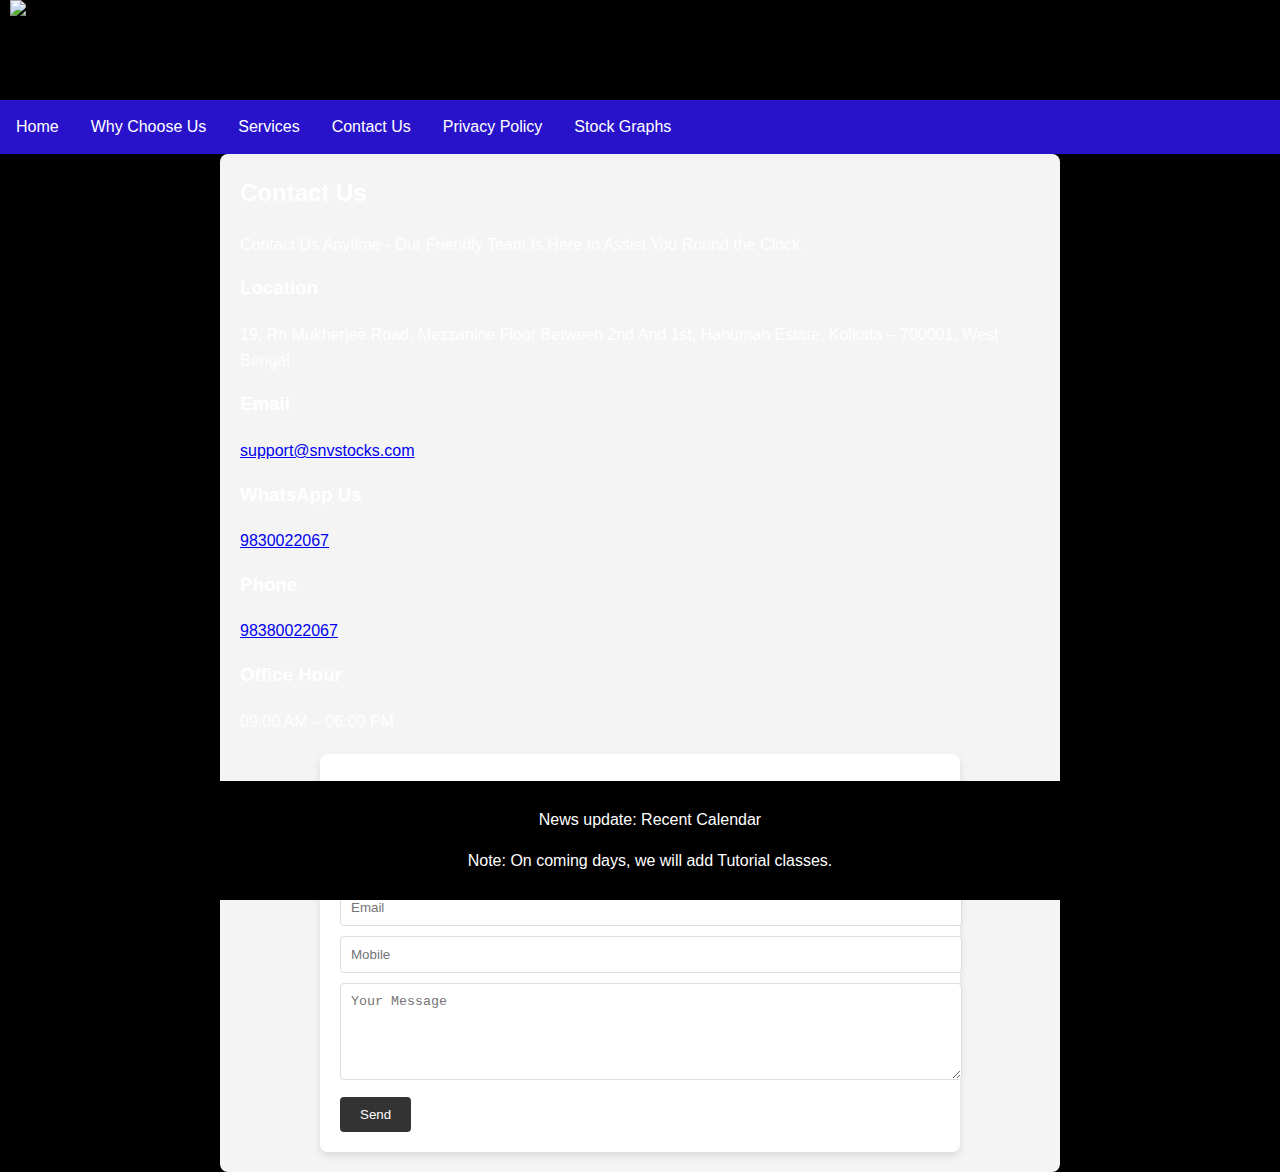
==== contact.html @ 6fb644c7 "Adding more elements. Need to place them correctly now" ====
<!DOCTYPE html>
<html lang="en">
<head>
    <meta charset="UTF-8">
    <meta name="viewport" content="width=device-width, initial-scale=1.0">
    <title>MF Website - Contact Us</title>
    <link rel="stylesheet" href="css/styles.css">
    <style>
        .contact-container {
            max-width: 800px;
            margin: 0 auto;
            padding: 20px;
            background-color: #f4f4f4;
            border-radius: 8px;
            box-shadow: 0 4px 8px rgba(0,0,0,0.1);
        }
        .contact-container h2 {
            margin-top: 0;
        }
        .contact-details {
            margin-bottom: 20px;
        }
        .contact-details h3 {
            margin-top: 0;
        }
        .contact-details .info {
            margin-bottom: 10px;
        }
        .contact-form {
            max-width: 600px;
            margin: 0 auto;
            background-color: #fff;
            padding: 20px;
            border-radius: 8px;
            box-shadow: 0 4px 8px rgba(0,0,0,0.1);
        }
        .contact-form input, .contact-form textarea {
            width: 100%;
            padding: 10px;
            margin-bottom: 10px;
            border: 1px solid #ddd;
            border-radius: 4px;
        }
        .contact-form button {
            padding: 10px 20px;
            background-color: #333;
            color: white;
            border: none;
            border-radius: 4px;
            cursor: pointer;
        }
        .contact-form button:hover {
            background-color: #555;
        }
    </style>
</head>
<body>
    <header>
        <div class="banner">
            <img src="images/images.jpg" alt="Banner Image">
        </div>
        <div class="logo-section">
            <p>AXIS Securities<br>Authorized Partner</p>
        </div>
        <nav>
            <ul>
                <li><a href="index.html">Home</a></li>
                <li><a href="why-choose-us.html">Why Choose Us</a></li>
                <li><a href="services.html">Services</a></li>
                <li><a href="contact.html">Contact Us</a></li>
                <li><a href="privacy-policy.html">Privacy Policy</a></li>
                <li><a href="graphs.html">Stock Graphs</a></li>
            </ul>
        </nav>
    </header>

    <main class="contact-container">
        <h2>Contact Us</h2>
        <p>Contact Us Anytime - Our Friendly Team Is Here to Assist You Round the Clock.</p>
        
        <div class="contact-details">
            <div class="info">
                <h3>Location</h3>
                <p>19, Rn Mukherjee Road, Mezzanine Floor Between 2nd And 1st, Hanuman Estate, Kolkata – 700001, West Bengal</p>
            </div>
            <div class="info">
                <h3>Email</h3>
                <p><a href="mailto:support@snvstocks.com">support@snvstocks.com</a></p>
            </div>
            <div class="info">
                <h3>WhatsApp Us</h3>
                <p><a href="https://wa.me/9830022067">9830022067</a></p>
            </div>
            <div class="info">
                <h3>Phone</h3>
                <p><a href="tel:98380022067">98380022067</a></p>
            </div>
            <div class="info">
                <h3>Office Hour</h3>
                <p>09:00 AM – 06:00 PM</p>
            </div>
        </div>

        <div class="contact-form">
            <h3>Let's Talk</h3>
            <form id="contact-form">
                <input type="text" id="name" placeholder="Name" required>
                <input type="email" id="email" placeholder="Email" required>
                <input type="tel" id="mobile" placeholder="Mobile" required>
                <textarea id="message" placeholder="Your Message" rows="5" required></textarea>
                <button type="submit">Send</button>
            </form>
        </div>
    </main>

    <footer>
        <p>News update: Recent Calendar</p>
        <p>Note: On coming days, we will add Tutorial classes.</p>
    </footer>

    <script src="js/script.js"></script>
</body>
</html>
---- css/styles.css ----
body {
  font-family: Arial, sans-serif;
  margin: 0;
  padding: 0;
  line-height: 1.6;
  background-color: black;
}

.qqw{
  background-image: url('../images/second_bg.jpg');
  /* Center the background */
  background-position: center;
    
  /* Make sure the image doesn't repeat */
  background-repeat: no-repeat;

  /* Scale the image to cover the entire background */
  background-size: cover;
  
  /* Ensure the whole viewport is used */
  height: 100vh;
  margin: 0;
}
nav {
  padding-top: 100px;
  width: 100%;
}
nav ul {
  list-style-type: none;
  margin: 0;
  padding: 0;
  overflow: hidden;
  background-color: #2813cb;; /* Dark background for navigation */
}

nav ul li {
  float: left;
}

nav ul li a {
  display: block;
  color: white;
  text-align: center;
  padding: 14px 16px;
  text-decoration: none;
}

nav li a:hover:not(.active) {
  background-color: #111;
}

.active {
  background-color: #04AA6D;
}
.logo-section {
  position: absolute;
  white-space: nowrap;
  top: 500px;  /* Adjust as needed to place it where you want */
  right: 100%;  /* Start from right outside the viewport */
  font-size: 24px;
  color: black;
  animation: scrollText 10s linear infinite;  /* Animate for 10 seconds */
}

@keyframes scrollText {
  0% {
      right: 100%;  /* Start outside the right edge */
  }
  100% {
      right: 0%;  /* Move completely to the left */
  }
}

/* Banner styles to make it full-width */
.banner {
  position: absolute;  /* Distance from the top */
    left: 10px; /* Distance from the left */
}

.banner img {
  width: 100px;  /* Adjust the size of the image */
  height: auto;  /* Maintain aspect ratio */
}

/* Main content styling */
main {
  padding: 20px;
  color: white
}

/* Footer styling */
footer {
  background-color: black;
  color: #fff;
  text-align: center;
  padding: 10px;
  position: fixed;
  bottom: 0;
  width: 100%;
}
p{
  color: white
}
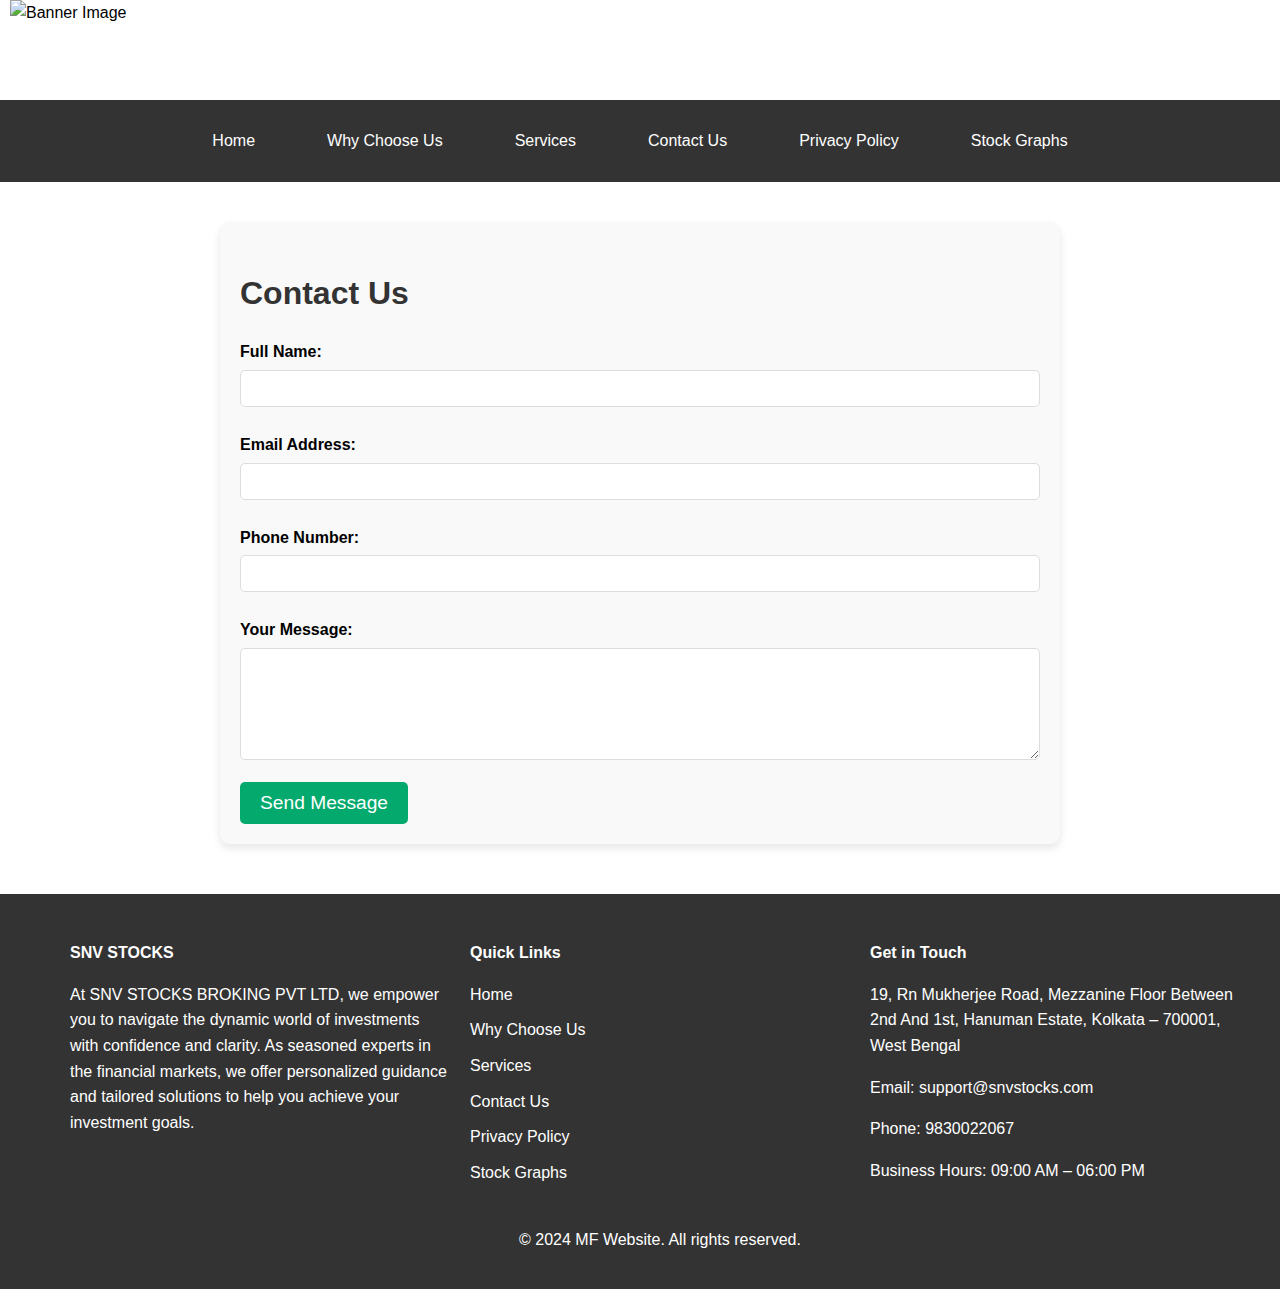
==== commit eabaac0a: "frontend changes and backend start" ====
--- a/contact.html
+++ b/contact.html
@@ -6,51 +6,145 @@
     <title>MF Website - Contact Us</title>
     <link rel="stylesheet" href="css/styles.css">
     <style>
-        .contact-container {
+
+        /* Navigation styling */
+        nav ul {
+            list-style-type: none;
+            margin: 0;
+            padding: 0;
+            display: flex;
+            justify-content: center;
+            background-color: #333;
+        }
+
+        nav ul li {
+            padding: 14px 20px;
+        }
+
+        nav ul li a {
+            color: white;
+            text-decoration: none;
+            font-size: 16px;
+        }
+
+        nav ul li a:hover {
+            background-color: #575757;
+        }
+
+        
+
+        /* Contact form styling */
+        .contact-form {
             max-width: 800px;
-            margin: 0 auto;
+            margin: 40px auto;
             padding: 20px;
-            background-color: #f4f4f4;
-            border-radius: 8px;
-            box-shadow: 0 4px 8px rgba(0,0,0,0.1);
-        }
-        .contact-container h2 {
-            margin-top: 0;
-        }
-        .contact-details {
+            background-color: #f9f9f9;
+            border-radius: 10px;
+            box-shadow: 0 4px 8px rgba(0, 0, 0, 0.1);
+        }
+
+        .contact-form h2 {
+            font-size: 2em;
             margin-bottom: 20px;
-        }
-        .contact-details h3 {
-            margin-top: 0;
-        }
-        .contact-details .info {
-            margin-bottom: 10px;
-        }
-        .contact-form {
-            max-width: 600px;
-            margin: 0 auto;
-            background-color: #fff;
-            padding: 20px;
-            border-radius: 8px;
-            box-shadow: 0 4px 8px rgba(0,0,0,0.1);
-        }
+            color: #333;
+        }
+
+        .contact-form label {
+            display: block;
+            margin: 10px 0 5px;
+            font-weight: bold;
+        }
+
         .contact-form input, .contact-form textarea {
             width: 100%;
             padding: 10px;
+            margin-bottom: 15px;
+            border: 1px solid #ddd;
+            border-radius: 5px;
+            box-sizing: border-box;
+        }
+
+        .contact-form textarea {
+            resize: vertical;
+        }
+
+        .contact-form button {
+            background-color: #04AA6D;
+            color: white;
+            padding: 10px 20px;
+            border: none;
+            border-radius: 5px;
+            cursor: pointer;
+            font-size: 1.2em;
+        }
+
+        .contact-form button:hover {
+            background-color: #028a57;
+        }
+
+        /* Footer styling */
+        footer {
+            background-color: #333;
+            color: white; /* Set footer text color to white */
+            padding: 20px;
+            text-align: center;
+            position: relative;
+            width: 100%;
+            margin-top: 50px; /* Add spacing above the footer */
+        }
+
+        .footer-container {
+            display: flex;
+            justify-content: space-between;
+            flex-wrap: wrap;
+            max-width: 1200px;
+            margin: 0 auto;
+        }
+
+        .footer-about, .footer-quick-links, .footer-contact {
+            flex: 1;
+            min-width: 250px;
+            margin: 10px;
+            text-align: left;
+        }
+
+        .footer-about p {
             margin-bottom: 10px;
-            border: 1px solid #ddd;
-            border-radius: 4px;
-        }
-        .contact-form button {
-            padding: 10px 20px;
-            background-color: #333;
-            color: white;
-            border: none;
-            border-radius: 4px;
-            cursor: pointer;
-        }
-        .contact-form button:hover {
-            background-color: #555;
+        }
+
+        .footer-quick-links ul {
+            list-style-type: none;
+            padding: 0;
+        }
+
+        .footer-quick-links ul li {
+            margin-bottom: 10px;
+        }
+
+        .footer-quick-links ul li a {
+            color: white; /* Ensure links in the footer are white */
+            text-decoration: none;
+        }
+
+        .footer-quick-links ul li a:hover {
+            text-decoration: underline;
+        }
+
+        .footer-contact a {
+            color: white; /* Ensure links in the footer are white */
+            text-decoration: none;
+        }
+
+        .footer-contact a:hover {
+            text-decoration: underline;
+        }
+
+        /* Adjust for small screens */
+        @media (max-width: 768px) {
+            .footer-container {
+                flex-direction: column;
+                align-items: center;
+            }
         }
     </style>
 </head>
@@ -74,50 +168,53 @@
         </nav>
     </header>
 
-    <main class="contact-container">
+    <!-- Contact Form -->
+    <div class="contact-form">
         <h2>Contact Us</h2>
-        <p>Contact Us Anytime - Our Friendly Team Is Here to Assist You Round the Clock.</p>
-        
-        <div class="contact-details">
-            <div class="info">
-                <h3>Location</h3>
+        <form action="php/contact-form-handler.php" method="post">
+            <label for="name">Full Name:</label>
+            <input type="text" id="name" name="name" required>
+
+            <label for="email">Email Address:</label>
+            <input type="email" id="email" name="email" required>
+
+            <label for="phone">Phone Number:</label>
+            <input type="tel" id="phone" name="phone">
+
+            <label for="message">Your Message:</label>
+            <textarea id="message" name="message" rows="6" required></textarea>
+
+            <button type="submit">Send Message</button>
+        </form>
+    </div>
+
+    <!-- Footer -->
+    <footer>
+        <div class="footer-container">
+            <div class="footer-about">
+                <p><strong>SNV STOCKS</strong></p>
+                <p>At SNV STOCKS BROKING PVT LTD, we empower you to navigate the dynamic world of investments with confidence and clarity. As seasoned experts in the financial markets, we offer personalized guidance and tailored solutions to help you achieve your investment goals.</p>
+            </div>
+            <div class="footer-quick-links">
+                <p><strong>Quick Links</strong></p>
+                <ul>
+                    <li><a href="index.html">Home</a></li>
+                    <li><a href="why-choose-us.html">Why Choose Us</a></li>
+                    <li><a href="services.html">Services</a></li>
+                    <li><a href="contact.html">Contact Us</a></li>
+                    <li><a href="privacy-policy.html">Privacy Policy</a></li>
+                    <li><a href="graphs.html">Stock Graphs</a></li>
+                </ul>
+            </div>
+            <div class="footer-contact">
+                <p><strong>Get in Touch</strong></p>
                 <p>19, Rn Mukherjee Road, Mezzanine Floor Between 2nd And 1st, Hanuman Estate, Kolkata – 700001, West Bengal</p>
-            </div>
-            <div class="info">
-                <h3>Email</h3>
-                <p><a href="mailto:support@snvstocks.com">support@snvstocks.com</a></p>
-            </div>
-            <div class="info">
-                <h3>WhatsApp Us</h3>
-                <p><a href="https://wa.me/9830022067">9830022067</a></p>
-            </div>
-            <div class="info">
-                <h3>Phone</h3>
-                <p><a href="tel:98380022067">98380022067</a></p>
-            </div>
-            <div class="info">
-                <h3>Office Hour</h3>
-                <p>09:00 AM – 06:00 PM</p>
+                <p>Email: <a href="mailto:support@snvstocks.com">support@snvstocks.com</a></p>
+                <p>Phone: <a href="tel:9830022067">9830022067</a></p>
+                <p>Business Hours: 09:00 AM – 06:00 PM</p>
             </div>
         </div>
-
-        <div class="contact-form">
-            <h3>Let's Talk</h3>
-            <form id="contact-form">
-                <input type="text" id="name" placeholder="Name" required>
-                <input type="email" id="email" placeholder="Email" required>
-                <input type="tel" id="mobile" placeholder="Mobile" required>
-                <textarea id="message" placeholder="Your Message" rows="5" required></textarea>
-                <button type="submit">Send</button>
-            </form>
-        </div>
-    </main>
-
-    <footer>
-        <p>News update: Recent Calendar</p>
-        <p>Note: On coming days, we will add Tutorial classes.</p>
+        <p>&copy; 2024 MF Website. All rights reserved.</p>
     </footer>
-
-    <script src="js/script.js"></script>
 </body>
 </html>
--- a/css/styles.css
+++ b/css/styles.css
@@ -3,17 +3,18 @@
   margin: 0;
   padding: 0;
   line-height: 1.6;
-  background-color: black;
+  background-color: white;
 }
 
-.qqw{
-  background-image: url('../images/second_bg.jpg');
+.qqw {
+  /* background-image: url('../images/second_bg.jpg'); */
+  
   /* Center the background */
   background-position: center;
-    
+  
   /* Make sure the image doesn't repeat */
   background-repeat: no-repeat;
-
+  
   /* Scale the image to cover the entire background */
   background-size: cover;
   
@@ -21,16 +22,18 @@
   height: 100vh;
   margin: 0;
 }
+
 nav {
   padding-top: 100px;
   width: 100%;
 }
+
 nav ul {
   list-style-type: none;
   margin: 0;
   padding: 0;
   overflow: hidden;
-  background-color: #2813cb;; /* Dark background for navigation */
+  background-color: #2813cb; /* Dark background for navigation */
 }
 
 nav ul li {
@@ -52,6 +55,7 @@
 .active {
   background-color: #04AA6D;
 }
+
 .logo-section {
   position: absolute;
   white-space: nowrap;
@@ -64,17 +68,17 @@
 
 @keyframes scrollText {
   0% {
-      right: 100%;  /* Start outside the right edge */
+    right: 100%;  /* Start outside the right edge */
   }
   100% {
-      right: 0%;  /* Move completely to the left */
+    right: 0%;  /* Move completely to the left */
   }
 }
 
 /* Banner styles to make it full-width */
 .banner {
   position: absolute;  /* Distance from the top */
-    left: 10px; /* Distance from the left */
+  left: 10px; /* Distance from the left */
 }
 
 .banner img {
@@ -85,7 +89,7 @@
 /* Main content styling */
 main {
   padding: 20px;
-  color: white
+  color: white;
 }
 
 /* Footer styling */
@@ -98,6 +102,7 @@
   bottom: 0;
   width: 100%;
 }
-p{
-  color: white
-}+
+p {
+  color: white;
+}
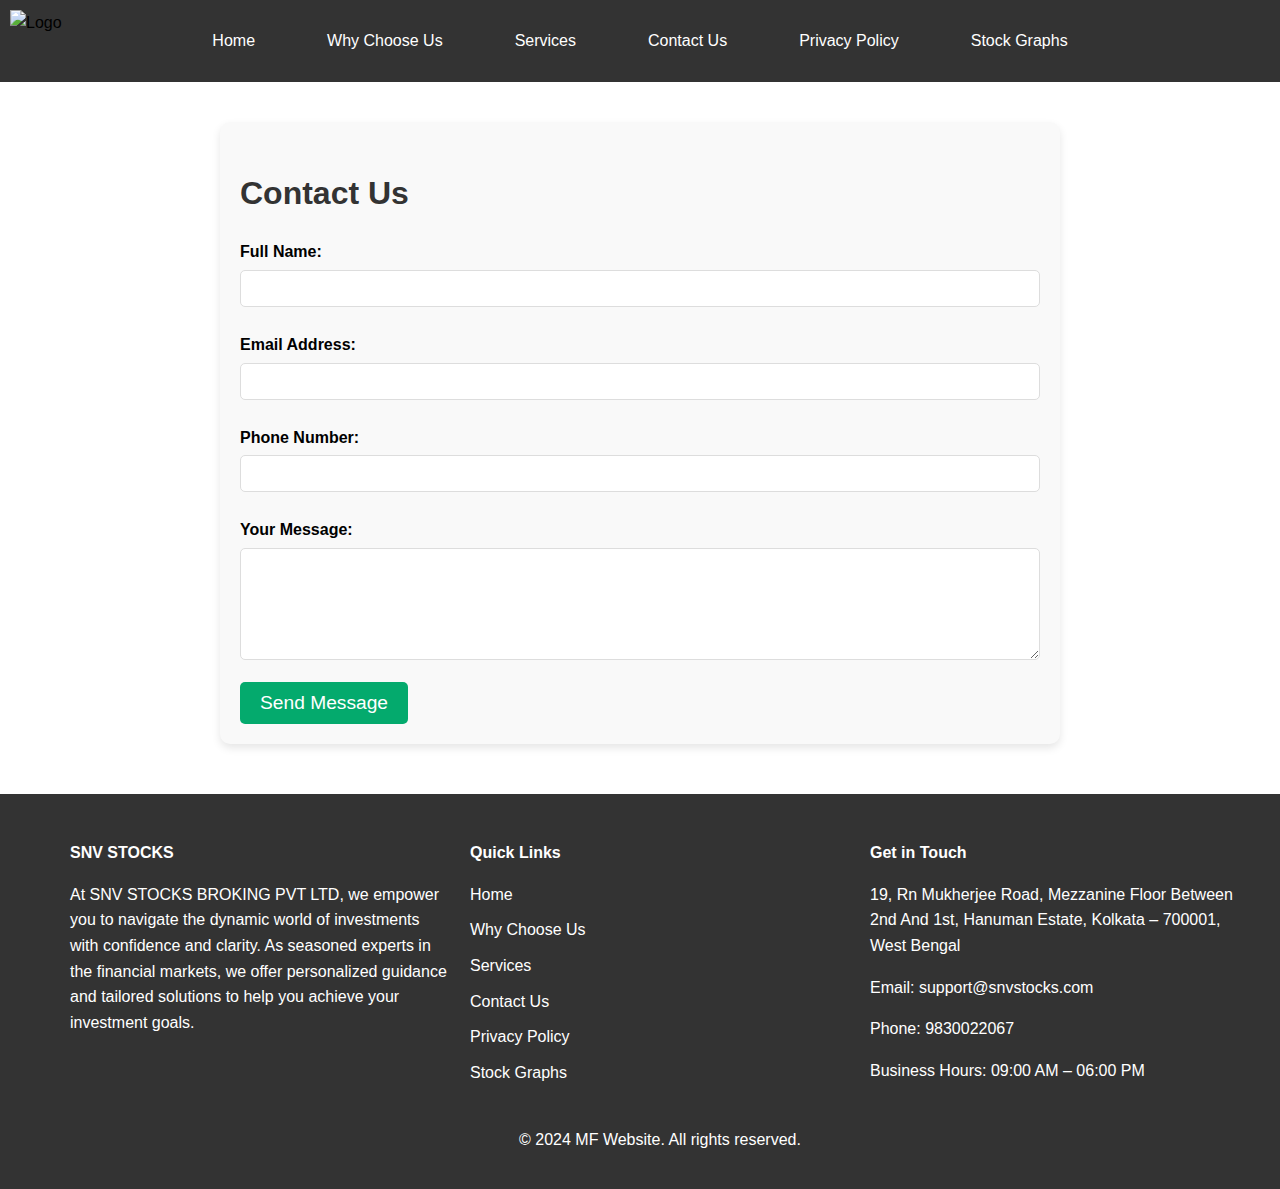
==== commit 9b6c42c8: "Update contact.html" ====
--- a/contact.html
+++ b/contact.html
@@ -150,12 +150,9 @@
 </head>
 <body>
     <header>
-        <div class="banner">
-            <img src="images/images.jpg" alt="Banner Image">
-        </div>
-        <div class="logo-section">
-            <p>AXIS Securities<br>Authorized Partner</p>
-        </div>
+        <div class="logo">
+        <img src="/TRADING_WEBSITE/IMAGES/images.jpg" alt="Logo"> <!-- Adjust height as needed -->
+        </div>  
         <nav>
             <ul>
                 <li><a href="index.html">Home</a></li>
--- a/css/styles.css
+++ b/css/styles.css
@@ -24,7 +24,7 @@
 }
 
 nav {
-  padding-top: 100px;
+  padding-top: 0px;
   width: 100%;
 }
 
@@ -56,15 +56,6 @@
   background-color: #04AA6D;
 }
 
-.logo-section {
-  position: absolute;
-  white-space: nowrap;
-  top: 500px;  /* Adjust as needed to place it where you want */
-  right: 100%;  /* Start from right outside the viewport */
-  font-size: 24px;
-  color: black;
-  animation: scrollText 10s linear infinite;  /* Animate for 10 seconds */
-}
 
 @keyframes scrollText {
   0% {
@@ -75,16 +66,18 @@
   }
 }
 
-/* Banner styles to make it full-width */
-.banner {
-  position: absolute;  /* Distance from the top */
-  left: 10px; /* Distance from the left */
+/* Logo styles to position it above the nav bar */
+.logo {
+    position: absolute;  /* Positioning to overlap with the banner */
+    left: 10px;          /* Distance from the left */
+    top: 10px;           /* Distance from the top */
 }
 
-.banner img {
-  width: 100px;  /* Adjust the size of the image */
-  height: auto;  /* Maintain aspect ratio */
+.logo img {
+    width: 100px;        /* Adjust the size of the logo image */
+    height: auto;        /* Maintain aspect ratio */
 }
+
 
 /* Main content styling */
 main {
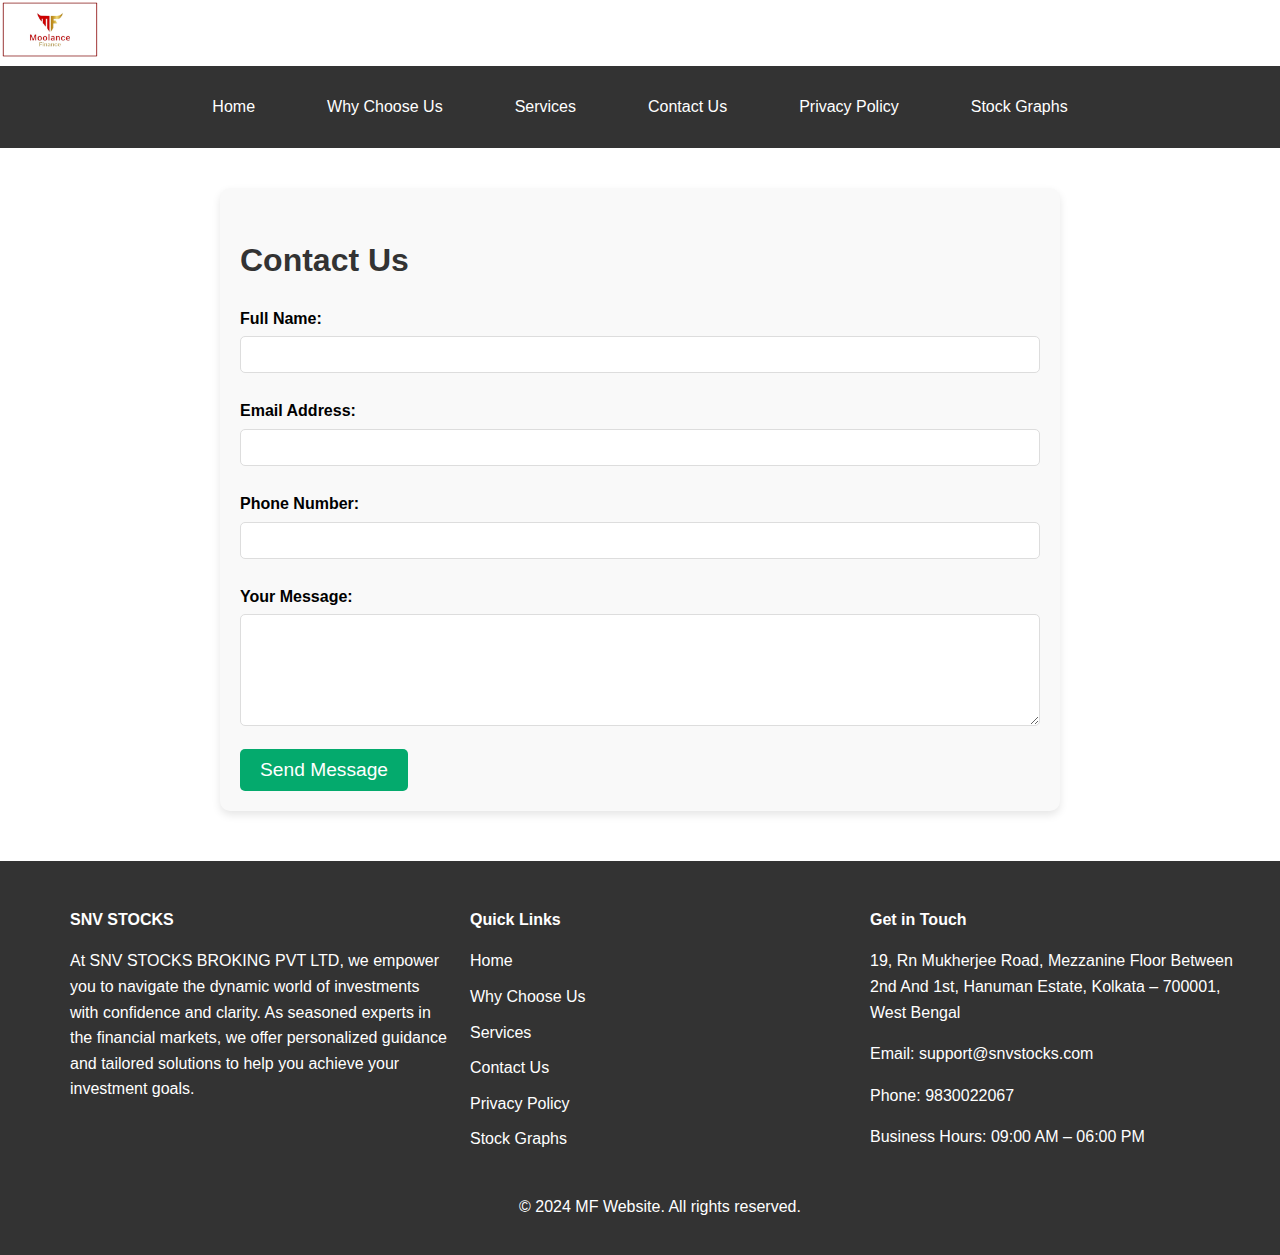
==== commit a6ab87f5: "Add files via upload" ====
--- a/contact.html
+++ b/contact.html
@@ -139,6 +139,23 @@
             text-decoration: underline;
         }
 
+        header {
+  display: flex;
+  flex-direction: column; /* Stack children vertically */
+  align-items: flex-start; /* Align items to the left */
+  padding: 0px; /* Optional: add some padding */
+}
+
+.logo {
+  margin-bottom: 0; /* Space between logo and nav */
+}
+
+.logo img {
+  width: 100px; /* Adjust logo size */
+  height: auto; /* Maintain aspect ratio */
+}
+
+
         /* Adjust for small screens */
         @media (max-width: 768px) {
             .footer-container {
@@ -151,7 +168,7 @@
 <body>
     <header>
         <div class="logo">
-        <img src="/TRADING_WEBSITE/IMAGES/images.jpg" alt="Logo"> <!-- Adjust height as needed -->
+        <img src="/IMAGES/images.jpg" alt="Logo"> <!-- Adjust height as needed -->
         </div>  
         <nav>
             <ul>
--- a/css/styles.css
+++ b/css/styles.css
@@ -67,15 +67,11 @@
 }
 
 /* Logo styles to position it above the nav bar */
-.logo {
-    position: absolute;  /* Positioning to overlap with the banner */
-    left: 10px;          /* Distance from the left */
-    top: 10px;           /* Distance from the top */
-}
 
-.logo img {
-    width: 100px;        /* Adjust the size of the logo image */
-    height: auto;        /* Maintain aspect ratio */
+header {
+    display: flex;
+    flex-direction: column; /* Stack children vertically */
+    align-items: center; /* Center the logo and navbar */
 }
 
 
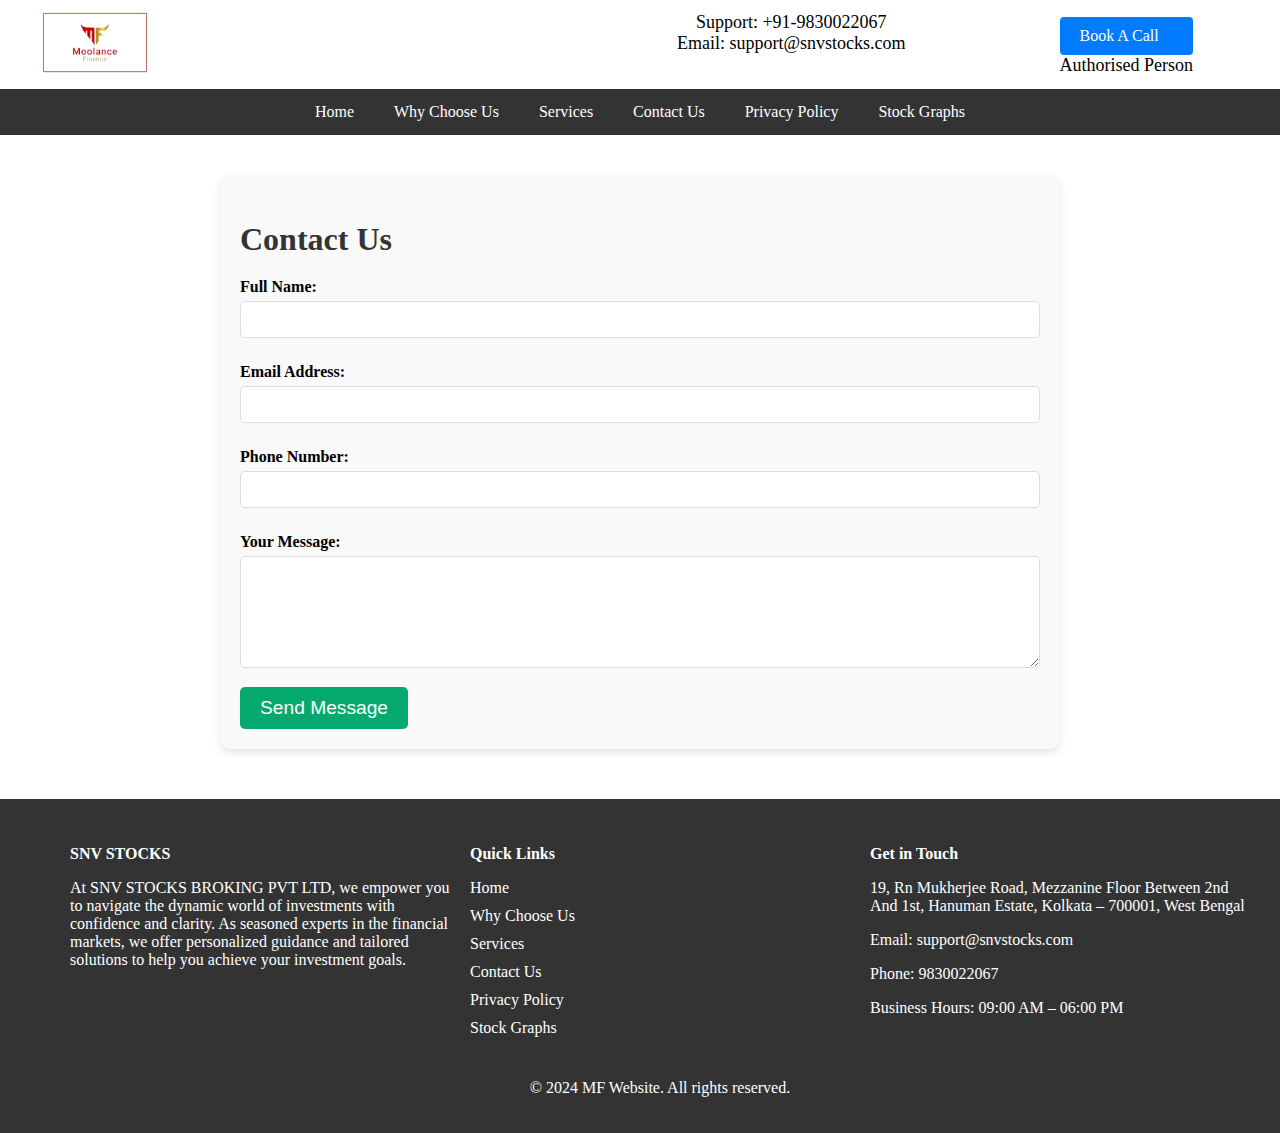
==== commit 359d7350: "making golden" ====
--- a/contact.html
+++ b/contact.html
@@ -7,6 +7,12 @@
     <link rel="stylesheet" href="css/styles.css">
     <style>
 
+       /* Remove any padding/margin from the body and main content */
+       body, html {
+            margin: 0;
+            padding: 0;
+        }
+
         /* Navigation styling */
         nav ul {
             list-style-type: none;
@@ -31,6 +37,56 @@
             background-color: #575757;
         }
 
+        /* Carousel section - Full width and right below the navbar */
+        .carousel {
+            position: relative;
+            background-image: url('IMAGES/home_page_image.jpg');
+            background-size: cover; /* Ensure the image covers the entire carousel */
+            background-position: center; /* Center the image */
+            width: 100%;
+            height: 300px; /* Height remains unchanged */
+            color: white;
+            text-align: center;
+            display: flex;
+            justify-content: center;
+            align-items: center;
+            font-size: 2em;
+            margin: 0; /* Ensures there's no margin between carousel and navbar */
+            padding: 0;
+            font-weight: bold;
+        }
+
+        .carousel-content {
+            display: none;
+            width: 100%;
+            text-align: center;
+            background-color: rgba(0, 0, 0, 0);
+        }
+
+        .carousel-content.active {
+            display: block;
+        }
+
+        /* Buttons for carousel navigation */
+        .carousel-button {
+            position: absolute;
+            top: 50%;
+            transform: translateY(-50%);
+            background-color: #333;
+            color: white;
+            border: none;
+            padding: 10px;
+            cursor: pointer;
+        }
+
+        .carousel-button.prev {
+            left: 0;
+        }
+
+        .carousel-button.next {
+            right: 0;
+        }
+
         
 
         /* Contact form styling */
@@ -82,82 +138,133 @@
             background-color: #028a57;
         }
 
-        /* Footer styling */
-        footer {
-            background-color: #333;
-            color: white; /* Set footer text color to white */
-            padding: 20px;
-            text-align: center;
-            position: relative;
-            width: 100%;
-            margin-top: 50px; /* Add spacing above the footer */
-        }
-
-        .footer-container {
-            display: flex;
-            justify-content: space-between;
-            flex-wrap: wrap;
-            max-width: 1200px;
-            margin: 0 auto;
-        }
-
-        .footer-about, .footer-quick-links, .footer-contact {
-            flex: 1;
-            min-width: 250px;
-            margin: 10px;
-            text-align: left;
-        }
-
-        .footer-about p {
-            margin-bottom: 10px;
-        }
-
-        .footer-quick-links ul {
-            list-style-type: none;
-            padding: 0;
-        }
-
-        .footer-quick-links ul li {
-            margin-bottom: 10px;
-        }
-
-        .footer-quick-links ul li a {
-            color: white; /* Ensure links in the footer are white */
-            text-decoration: none;
-        }
-
-        .footer-quick-links ul li a:hover {
-            text-decoration: underline;
-        }
-
-        .footer-contact a {
-            color: white; /* Ensure links in the footer are white */
-            text-decoration: none;
-        }
-
-        .footer-contact a:hover {
-            text-decoration: underline;
-        }
-
-        header {
-  display: flex;
-  flex-direction: column; /* Stack children vertically */
-  align-items: flex-start; /* Align items to the left */
-  padding: 0px; /* Optional: add some padding */
+         /* Footer styling */
+         footer {
+    background-color: #333;
+    color: white; /* Set footer text color to white */
+    padding: 20px;
+    text-align: center;
+    position: relative;
+    width: 100%;
+    margin-top: 50px; /* Add spacing above the footer */
+}
+
+.footer-container {
+    display: flex;
+    justify-content: space-between;
+    flex-wrap: wrap;
+    max-width: 1200px;
+    margin: 0 auto;
+}
+
+.footer-about, .footer-quick-links, .footer-contact {
+    flex: 1;
+    min-width: 250px;
+    margin: 10px;
+    text-align: left;
+}
+
+.footer-about p {
+    margin-bottom: 10px;
+}
+
+.footer-quick-links ul {
+    list-style-type: none;
+    padding: 0;
+}
+
+.footer-quick-links ul li {
+    margin-bottom: 10px;
+}
+
+.footer-quick-links ul li a {
+    color: white; /* Ensure links in the footer are white */
+    text-decoration: none;
+}
+
+.footer-quick-links ul li a:hover {
+    text-decoration: underline;
+}
+
+.footer-contact a {
+    color: white; /* Ensure links in the footer are white */
+    text-decoration: none;
+}
+
+.footer-contact a:hover {
+    text-decoration: underline;
+}
+
+header {
+    display: flex; /* Use flexbox for the header */
+    align-items: center; /* Center items vertically */
+    padding: 10px; /* Add padding for aesthetics */
+    width: 100%; /* Ensure header spans the full width */
+    box-sizing: border-box; /* Include padding in width calculation */
 }
 
 .logo {
-  margin-bottom: 0; /* Space between logo and nav */
+    margin-right: 450px; /* Push the logo slightly to the right */
+    margin-left: 30px;
 }
 
 .logo img {
-  width: 100px; /* Adjust logo size */
-  height: auto; /* Maintain aspect ratio */
+    width: 110px; /* Maintain original logo width */
+    height: auto; /* Maintain aspect ratio */
+}
+
+.contact-info {
+    display: flex; /* Use flexbox for contact info to align elements */
+    flex-grow: 1; /* Allow contact info to grow to fill space */
+    justify-content: space-around; /* Evenly space child elements */
+}
+
+.contact-details {
+    display: flex; /* Use flexbox for contact details */
+    flex-direction: column; /* Stack contact details vertically */
+    align-items: center; /* Center items horizontally */
+}
+
+.contact-info p {
+    margin: 0; /* No margin for paragraph */
+    font-size: 18px; /* Font size */
+}
+
+.call-info {
+    display: flex; /* Align button and text in a row */
+    flex-direction: column; /* Stack button and text vertically */
+    align-items: right; /* Center items horizontally */
+}
+
+.call-button {
+    display: inline-block; /* Ensure it behaves like a block element */
+    background-color: #007bff; /* Button color */
+    color: white; /* Text color */
+    text-decoration: none; /* Remove underline from anchor */
+    border: none; /* No border */
+    padding: 10px 20px; /* Padding for button */
+    cursor: pointer; /* Pointer on hover */
+    margin-top: 5px; /* Space above the button */
+    border-radius: 4px; /* Optional: add border radius for rounded corners */
+}
+
+.call-button:hover {
+    background-color: #0056b3; /* Darker blue on hover */
 }
 
 
         /* Adjust for small screens */
         @media (max-width: 768px) {
+            header {
+                flex-direction: column;
+                align-items: center;
+            }
+
+            .contact-info {
+                text-align: center;
+                margin-top: 10px;
+            }
+
             .footer-container {
                 flex-direction: column;
                 align-items: center;
@@ -168,8 +275,19 @@
 <body>
     <header>
         <div class="logo">
-        <img src="/IMAGES/images.jpg" alt="Logo"> <!-- Adjust height as needed -->
-        </div>  
+            <img src="IMAGES/images.jpg" alt="Logo">
+        </div>
+        <div class="contact-info">
+            <div class="contact-details">
+                <p>Support: +91-9830022067</p>
+                <p>Email: support@snvstocks.com</p>
+            </div>
+            <div class="call-info">
+                <a href="contact.html" class="call-button">Book A Call</a>
+                <p>Authorised Person</p>
+            </div>
+        </div>
+    </header>  
         <nav>
             <ul>
                 <li><a href="index.html">Home</a></li>
@@ -180,7 +298,7 @@
                 <li><a href="graphs.html">Stock Graphs</a></li>
             </ul>
         </nav>
-    </header>
+  
 
     <!-- Contact Form -->
     <div class="contact-form">
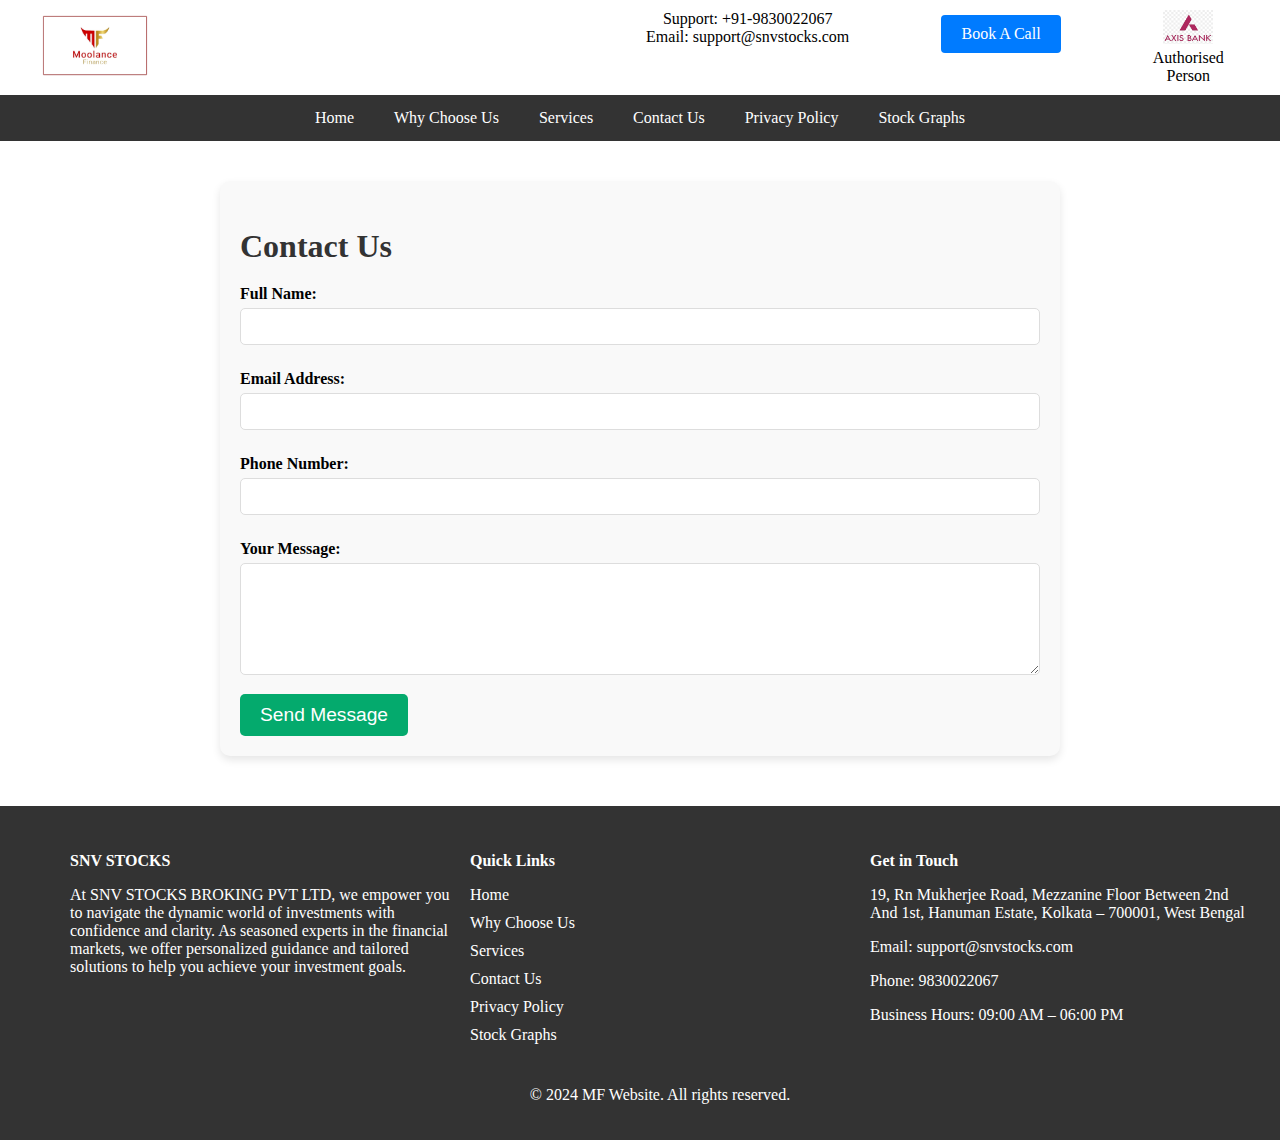
==== commit a6df07cd: "fixing top header" ====
--- a/contact.html
+++ b/contact.html
@@ -227,7 +227,7 @@
 
 .contact-info p {
     margin: 0; /* No margin for paragraph */
-    font-size: 18px; /* Font size */
+    font-size: 16px; /* Font size */
 }
 
 .call-info {
@@ -250,6 +250,20 @@
 
 .call-button:hover {
     background-color: #0056b3; /* Darker blue on hover */
+}
+
+/* Axis Bank logo styling */
+.axis-logo {
+    width: 50px; /* Set the size of the Axis Bank logo */
+    height: auto; /* Maintain aspect ratio */
+    margin-bottom: 5px; /* Add some spacing below the logo */
+}
+
+/* Authorised person text styling */
+.authorised-person {
+    display: flex;
+    flex-direction: column; /* Stack logo and text vertically */
+    align-items: center; /* Center align the items */
 }
 
 
@@ -284,10 +298,15 @@
             </div>
             <div class="call-info">
                 <a href="contact.html" class="call-button">Book A Call</a>
-                <p>Authorised Person</p>
-            </div>
+            </div>
+                <div class="authorised-person">
+                    <img src="IMAGES/axis_bank.png" alt="Axis Bank Logo" class="axis-logo">
+                    <p>Authorised</p>
+                    <p>Person</p>
+                </div>
+            
         </div>
-    </header>  
+    </header>
         <nav>
             <ul>
                 <li><a href="index.html">Home</a></li>
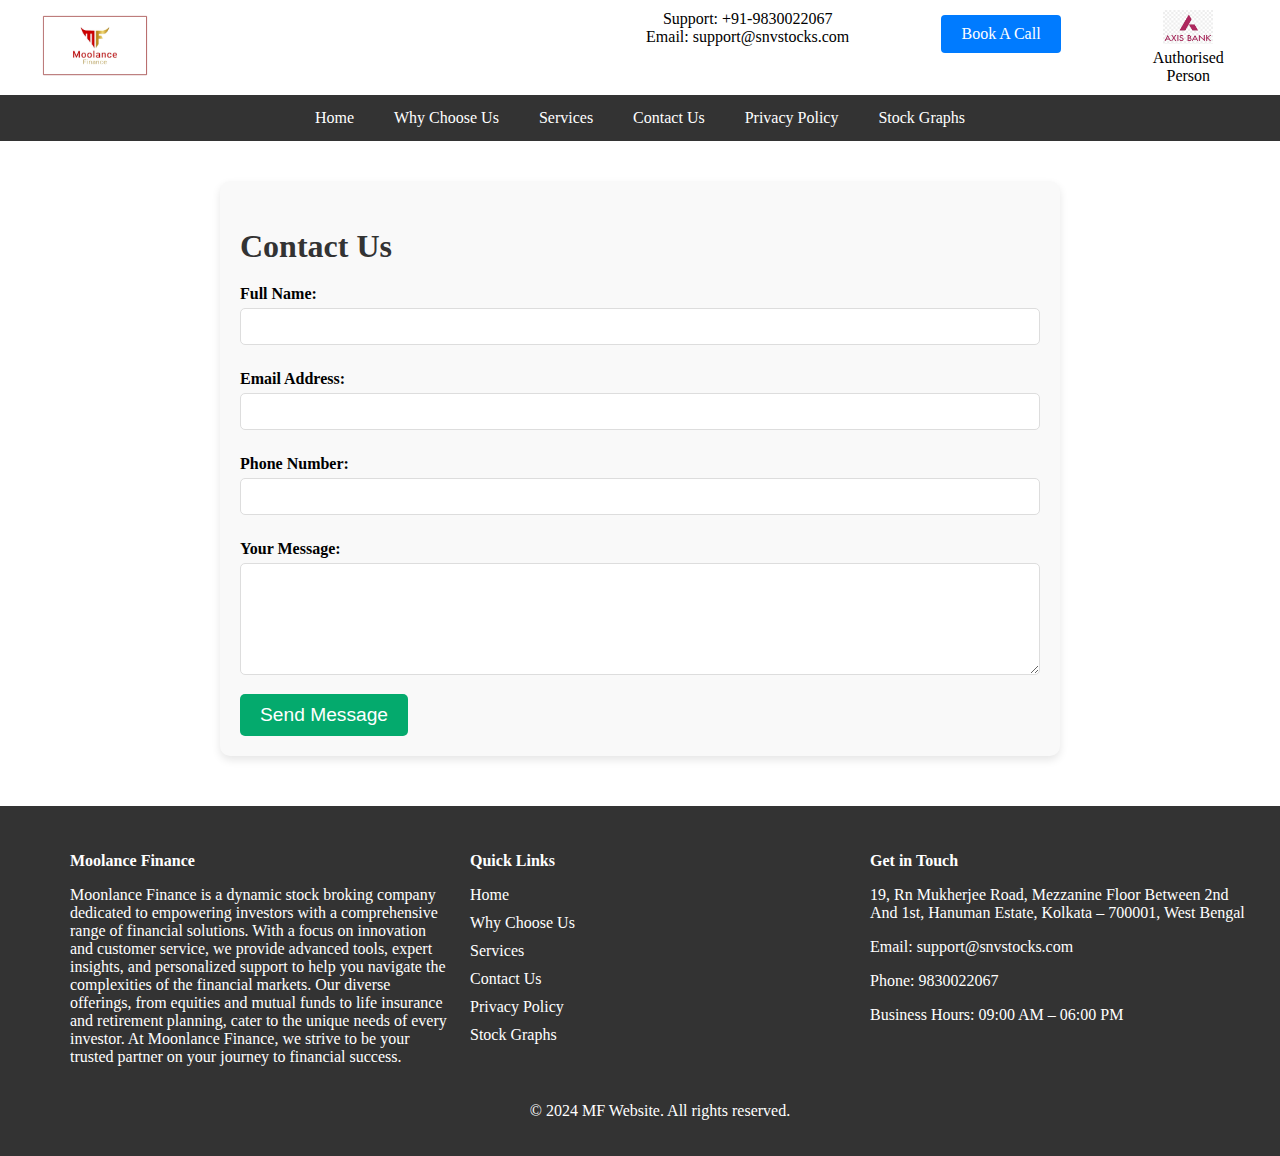
==== commit a1480c75: "final commit before showing" ====
--- a/contact.html
+++ b/contact.html
@@ -343,8 +343,8 @@
     <footer>
         <div class="footer-container">
             <div class="footer-about">
-                <p><strong>SNV STOCKS</strong></p>
-                <p>At SNV STOCKS BROKING PVT LTD, we empower you to navigate the dynamic world of investments with confidence and clarity. As seasoned experts in the financial markets, we offer personalized guidance and tailored solutions to help you achieve your investment goals.</p>
+                <p><strong>Moolance Finance</strong></p>
+                <p>Moonlance Finance is a dynamic stock broking company dedicated to empowering investors with a comprehensive range of financial solutions. With a focus on innovation and customer service, we provide advanced tools, expert insights, and personalized support to help you navigate the complexities of the financial markets. Our diverse offerings, from equities and mutual funds to life insurance and retirement planning, cater to the unique needs of every investor. At Moonlance Finance, we strive to be your trusted partner on your journey to financial success.</p>
             </div>
             <div class="footer-quick-links">
                 <p><strong>Quick Links</strong></p>
@@ -367,5 +367,58 @@
         </div>
         <p>&copy; 2024 MF Website. All rights reserved.</p>
     </footer>
-</body>
-</html>
+    
+        <script>
+            function updateAmountValue() {
+                document.getElementById('amount-value').innerText = document.getElementById('amount').value;
+            }
+    
+            function updateRateValue() {
+                document.getElementById('rate-value').innerText = document.getElementById('rate').value;
+            }
+    
+            function updateYearsValue() {
+                document.getElementById('years-value').innerText = document.getElementById('years').value;
+            }
+    
+            function calculateSIP() {
+                const amount = parseFloat(document.getElementById('amount').value);
+                const rate = parseFloat(document.getElementById('rate').value) / 100 / 12;
+                const years = parseInt(document.getElementById('years').value);
+                const months = years * 12;
+    
+                let futureValue = 0;
+                for (let i = 0; i < months; i++) {
+                    futureValue = (futureValue + amount) * (1 + rate);
+                }
+    
+                document.getElementById('sip-result').innerHTML = `Future Value: ₹${futureValue.toFixed(2)}`;
+            }
+    
+            // Carousel functionality
+            let slideIndex = 0;
+    
+            function showSlide(index) {
+                const slides = document.getElementsByClassName('carousel-content');
+                if (index >= slides.length) slideIndex = 0;
+                if (index < 0) slideIndex = slides.length - 1;
+                for (let slide of slides) {
+                    slide.classList.remove('active');
+                }
+                slides[slideIndex].classList.add('active');
+            }
+    
+            function nextSlide() {
+                showSlide(++slideIndex);
+            }
+    
+            function prevSlide() {
+                showSlide(--slideIndex);
+            }
+    
+            // Initialize carousel
+            showSlide(slideIndex);
+            setInterval(nextSlide, 5000); // Change slide every 5 seconds
+        </script>
+    </body>
+    </html>
